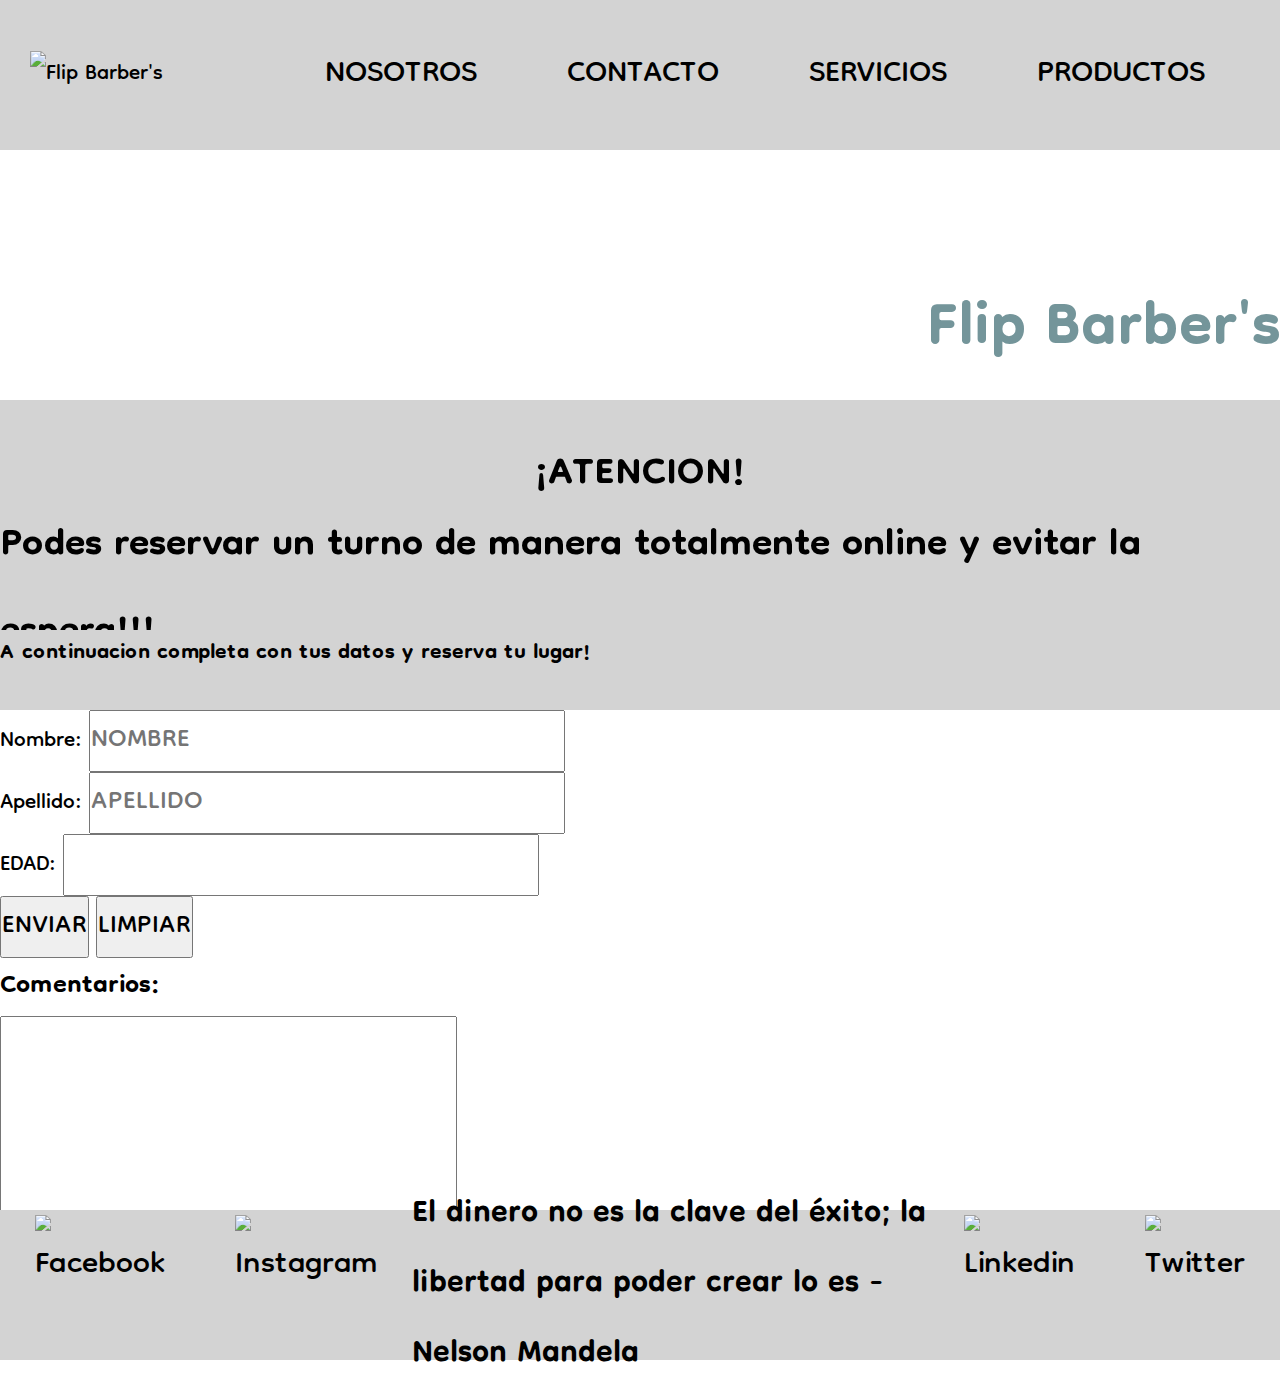
==== views/contacto.html @ e079c50e "armado de proyecto final" ====
<!DOCTYPE html>
<html lang="es">

<head>
    <meta charset="UTF-8">
    <meta name="viewport" content="width=device-width, initial-scale=1.0">
    <title>Contacto</title>
    <link rel="stylesheet" href="../css/style.css">
</head>

<body class="contenedorPadre-contacto">
    <header class=" header">
        <img src="https://icongr.am/simple/freelancer.svg?size=90&color=800080&colored=false" alt="Flip Barber's">
        <nav>
            <ul>
                <li><a href="nosotros.html"></a>NOSOTROS</li>
                <li><a href="contacto.html"></a>CONTACTO</li>
                <li><a href="servicios.html"></a>SERVICIOS</li>
                <li><a href="productos.html"></a>PRODUCTOS</li>
            </ul>
        </nav>
    </header>
    <main class="flipContacto">
        <h1>Flip Barber's</h1>
    </main>
    <div class="contacto-1">
        <h2>¡ATENCION!</h2>
    </div>
    <div class="contacto-2">
        <h2>Podes reservar un turno de manera totalmente online y evitar la espera!!!</h2>
    </div>
    <div class="contacto-3">
        <h3>A continuacion completa con tus datos y reserva tu lugar!</h3>
    </div>
    <form action="#" class="formContacto">
        <label for="nombre">Nombre:
            <input type="text" name="nombre" placeholder="NOMBRE">
        </label>
        <label for="apellido">Apellido:
            <input type="text" name="apellido" placeholder="APELLIDO">
        </label>
        <label for="edad">EDAD:
            <input type="number" name="edad">
        </label>
        <div>
            <input type="submit" name="ENVIAR" value="ENVIAR">
            <input type="submit" name="LIMPIAR" value="LIMPIAR">
        </div>
        <div>
            <h3>Comentarios:</h3>
            <textarea name="comentario" id="comentario" cols="20" rows="4"></textarea>
        </div>
    </form>
    <footer class="footer">
        <ul>
            <li><a href="#"><img src="https://icongr.am/entypo/facebook.svg?size=45&color=0080c0" alt="Facebook"></a></li>
            <li><a href="#"></a><img src="https://icongr.am/entypo/instagram.svg?size=45&color=0080c0" alt="Instagram"></a></li>
            <p><strong>El dinero no es la clave del éxito; la libertad para poder crear lo es - Nelson Mandela</strong></p>
            <li><a href="#"><img src="https://icongr.am/entypo/linkedin.svg?size=45&color=0080c0" alt="Linkedin"></a></li>
            <li><a href="#"><img src="https://icongr.am/entypo/twitter.svg?size=45&color=0080c0" alt="Twitter"></a></li>
        </ul>
    </footer>
</body>

</html>
---- css/style.css ----
@import url('https://fonts.googleapis.com/css2?family=Dongle:wght@300&display=swap');

* {
    padding: 0px;
    margin: 0px;
    font-family: 'Dongle', sans-serif;
    font-size: larger;
}

.header a:hover {
    text-decoration: none;
    color: white;
}


li {
    list-style: none;
    margin: 35px;
}

ul {
    display: flex;
}

h2 {
    color: whitesmoke;
    font-size: 60px;
}

.header nav ul li:hover {
    background-color: #6A5495;
}

.header nav ul li {
    padding: 10px;
    border-radius: 5px;
    text-decoration: none;
}


a {
    text-decoration: none;
    color: black;
    font-size: 40px;

}

.corte-2 h2 {
    color: black;
}

.corte-3 h2 {
    color: #6A5495;
}

.corte-4 h2 {
    color: #74959A;
}

.contacto-1 h2 {
    color: black;
}

.contacto-2 h2 {
    color: black;
}

.nosotros-1 {
    color: black;

}

.contenedor .contenedorPadre-nosotros {
    overflow: hidden;
}

.nosotros-2,
.nosotros-3,
.nosotros-4,
.nosotros-5,
.nosotros-6 {
    color: #6A5495;
    font-size: 50px;
}

.header,
.flip,
.corte-1,
.corte-2,
.corte-3,
.corte-4,
.footer {
    background-color: lightgray;
}

p {
    display: flex;
    flex-direction: column;
    justify-content: center;
    align-items: center;
    font-size: 40px;
}

.contenedor {
    display: grid;
    background-color: black;
    grid-gap: 2px;
    grid-template-columns: 1fr 1fr;
    grid-template-rows: 150px 250px 500px 500px 150px;
    grid-auto-columns: 1fr;
    grid-template-areas: "header header"
        "flip flip"
        "corte-1 corte-2"
        "corte-3 corte-4"
        "footer footer";
    width: 100%;
    height: 100%;
}

.header {
    grid-area: header;
    display: flex;
    flex-direction: row;
    justify-content: space-between;
    align-items: center;
    padding: 0px 30px;
    background-color: lightgray;


}


.flip {
    grid-area: flip;
    display: flex;
    justify-content: flex-end;
    align-items: flex-end;
    font-size: 80px;
    color: #74959A;
    background-image: url("https://media.istockphoto.com/photos/professional-scissors-on-black-background-picture-id1124646592?k=20&m=1124646592&s=612x612&w=0&h=LIsJUPte2MTONRb3GZxt3koRD7pWRyC-USz-pxVt_aA=");
    background-position: center;
    background-repeat: no-repeat;
    background-size: cover;
    flex-direction: column;
    text-shadow: 1px 2px 1px white;



}

.corte-1 {
    grid-area: corte-1;
    display: flex;
    background-image: url("https://i.ytimg.com/vi/aa1YDr8-8aU/maxresdefault.jpg");
    background-position: center;
    background-repeat: no-repeat;
    background-size: cover;
    flex-direction: column;
    justify-content: center;
    align-items: center;

}

.corte-2 {
    grid-area: corte-2;
    display: flex;
    background-image: url("http://compras.cuponidad.pe/images/Deals/salonecaballero2.jpg");
    background-position: center;
    background-repeat: no-repeat;
    background-size: cover;
    flex-direction: column;
    justify-content: center;
    align-items: center;
}

.corte-3 {
    grid-area: corte-3;
    display: flex;
    background-image: url("https://i.ytimg.com/vi/eCmevF_32xA/maxresdefault.jpg");
    background-position: center;
    background-repeat: no-repeat;
    background-size: cover;
    flex-direction: column;
    justify-content: center;
    align-items: center;
}

.corte-4 {
    grid-area: corte-4;
    display: flex;
    background-image: url("http://compras.cuponidad.pe/images/Deals/salone3.jpg");
    background-position: center;
    background-repeat: no-repeat;
    background-size: cover;
    flex-direction: column;
    justify-content: center;
    align-items: center;
}

.footer {
    grid-area: footer;
    display: flex;
    flex-direction: column;
    justify-content: center;
    align-items: center;
    background-color: lightgray;
}

.contenedorPadre-nosotros {
    display: grid;
    background-color: black;
    grid-template-columns: 33% 33.5% 33.5%;
    grid-template-rows: 150px 250px 150px 200px 200px 200px 200px 150px;
    grid-auto-columns: 1fr;
    grid-template-areas:
        "header header header"
        "flipNosotros flipNosotros flipNosotros"
        "nosotros-1 nosotros-1 nosotros-1"
        "nosotros-2 nosotros-3 nosotros-4"
        "nosotros-2 nosotros-5 nosotros-6"
        "dreamteam-1 work-1 sucursal-1"
        "dreamteam-1 work-1 sucursal-1"
        "footer footer footer"
    ;
    width: 100%;
    height: 100%;
}

.flipNosotros {
    grid-area: flipNosotros;
    display: flex;
    justify-content: flex-end;
    align-items: flex-end;
    font-size: 80px;
    color: #74959A;
    background-image: url("https://media.istockphoto.com/photos/professional-scissors-on-black-background-picture-id1124646592?k=20&m=1124646592&s=612x612&w=0&h=LIsJUPte2MTONRb3GZxt3koRD7pWRyC-USz-pxVt_aA=");
    background-position: center;
    background-repeat: no-repeat;
    background-size: cover;
    flex-direction: column;
    text-shadow: 1px 2px 1px white;

}

.nosotros-1 {
    grid-area: nosotros-1;
    display: flex;
    flex-direction: column;
    justify-content: center;
    align-items: center;
    grid-template-rows: 50px 50px;

}

.nosotros-2 {
    grid-area: nosotros-2;
    display: flex;
    flex-direction: column;
    justify-content: center;
    align-items: center;
    grid-template-rows: 50px 50px;
}

.nosotros-3 {
    grid-area: nosotros-3;
    display: flex;
    flex-direction: column;
    justify-content: center;
    align-items: center;
    grid-template-rows: 50px 50px;
}

.nosotros-4 {
    grid-area: nosotros-4;
    display: flex;
    flex-direction: column;
    justify-content: center;
    align-items: center;

}

.nosotros-5 {
    grid-area: nosotros-5;
    display: flex;
    flex-direction: column;
    justify-content: center;
    align-items: center;

}

.nosotros-6 {
    grid-area: nosotros-6;
    display: flex;
    flex-direction: column;
    justify-content: center;
    align-items: center;

}

.dreamteam-1 {
    grid-area: dreamteam-1;
    display: flex;
    background-image: url('https://images.fresha.com/locations/location-profile-images/314090/236848/fa0fc5b8-391c-425f-8cf2-dd0b4127486c.jpeg?class=fallback');
    background-position: flex-start;
    background-repeat: no-repeat;
    background-size: cover;
    flex-direction: column;
    justify-content: center;
    align-items: center;


}

.work-1 {
    grid-area: work-1;
    display: flex;
    background-image: url("https://thumbs.dreamstime.com/b/peluqueros-que-preparan-y-dise%C3%B1an-cortes-de-pelo-clientes-en-barber%C3%ADa-127667703.jpg");
    background-position: flex-end;
    background-repeat: no-repeat;
    background-size: cover;
    flex-direction: column;
    justify-content: center;
    align-items: center;

}

.sucursal-1 {
    grid-area: sucursal-1;
    display: flex;
    background-image: url("https://urbanbarbershop.es/wp-content/uploads/interior-barberia-granada-centro-urbanbarbershop.jpg");
    background-position: center;
    background-repeat: no-repeat;
    background-size: cover;
    flex-direction: column;
    justify-content: flex-end;
    align-items: center;

}


/* CONTACTO . HTML */

.contenedorPadre-contacto {
    display: grid;
    background-color: white;
    grid-template-columns: 1fr 1fr;
    grid-template-rows: 150px 250px 150px 80px 80px 500px 150px;
    grid-auto-columns: 1fr;
    grid-template-areas:
        "header header"
        "flipContacto flipContacto"
        "contacto-1 contacto-1"
        "contacto-2 contacto-2"
        "contacto-3 contacto-3"
        "formContacto formContacto"
        "footer footer";

    width: 100%;
    height: 100%;
}

.flipContacto {
    grid-area: flipContacto;
    display: flex;
    justify-content: flex-end;
    align-items: flex-end;
    font-size: 80px;
    color: #74959A;
    background-image: url("https://media.istockphoto.com/photos/professional-scissors-on-black-background-picture-id1124646592?k=20&m=1124646592&s=612x612&w=0&h=LIsJUPte2MTONRb3GZxt3koRD7pWRyC-USz-pxVt_aA=");
    background-position: center;
    background-repeat: no-repeat;
    background-size: cover;
    flex-direction: column;
    text-shadow: 1px 2px 1px white;

}

.contacto-1 {
    grid-area: contacto-1;
    display: flex;
    flex-direction: column;
    justify-content: center;
    align-items: center;
    background-color: lightgray;

}

.contacto-2 {
    grid-area: contacto-2;
    display: flex;
    flex-direction: column;
    justify-content: center;
    align-items: center;
    background-color: lightgray;
}

.contacto-3 {
    grid-area: contacto-3;
    display: flex;
    flex-direction: column;
    justify-content: flex-start;
    align-items: flex-start;
    background-color: lightgray;
}

.formContacto {
    grid-area: formContacto;
    display: flex;
    flex-direction: column;
    justify-content: flex-start;
    align-items: flex-start;
    background-color: white;

}

.contenedorPadre-productos {
    grid-area: grid;
    grid-template-columns: 1fr 1fr;
    grid-template-rows: 150px 250px 250px 500px 500px 150px;
    grid-auto-columns: 1fr;
    grid-area:
        "header header"
        "flipProductos flipProductos"
        "nuestrosProductos1 nuestrosProductos1"
        "nuestrosProductos2 nuestrosPorductos2"
        "nuestrosProductos2 nuestrosPorductos2"
        "footer footer";

    width: 100%;
    height: 100%;
}


.flipProductos {
    grid-area: flipProductos;
    display: flex;
    justify-content: flex-end;
    align-items: flex-end;
    font-size: 80px;
    color: #74959A;
    background-image: url("https://media.istockphoto.com/photos/professional-scissors-on-black-background-picture-id1124646592?k=20&m=1124646592&s=612x612&w=0&h=LIsJUPte2MTONRb3GZxt3koRD7pWRyC-USz-pxVt_aA=");
    background-position: center;
    background-repeat: no-repeat;
    background-size: cover;
    flex-direction: column;
    text-shadow: 1px 2px 1px white;

}



.nuestrosProductos1 {
    grid-area: nuestrosProductos1;
    display: flex;
    flex-direction: column;
    justify-content: center;
    align-items: center;
}

.nuestrosProductos2 {
    grid-area: nuestrosProductos2;
    display: flex;
    flex-direction: column;
    justify-content: center;
    align-items: stretch;
}



.contenedorPadre-servicios {
    display: grid;
    grid-auto-columns: 1fr 1fr 1fr;
    grid-template-rows: 150px 250px 100px 300px 300px 150px;
    grid-template-areas:
        "header header header"
        "flip flip flip"
        "nuestrosServicios nuestrosServicios nuestrosServicios"
        "nuestrosServicios1 nuestrosServivios2 nuestrosServicios3"
        "nuestrosServicios4 nuestrosServicios5 nuestrosServicios6"
        "footer footer footer";

    width: 100%;
    height: 100%;

}

.nuestrosServicios {

    grid-area: nuestrosServicios;
    display: flex;
    flex-direction: column;
    justify-content: center;
    align-items: center;
}

.nuestrosServicios1 {

    grid-area: nuestrosServicios1;
    display: flex;
    flex-direction: column;
    justify-content: flex-start;
    align-items: baseline;
}

.nuestrosServicios2 {

    display: flex;
    flex-direction: column;
    justify-content: center;
    align-items: baseline;

}

.nuestrosServicios3 {

    grid-area: nuestrosServicios3;
    display: flex;
    flex-direction: column;
    justify-content: flex-end;
    align-items: baseline;

}

.nuestrosServicios4 {

    grid-area: nuestrosServicios4;
    display: flex;
    flex-direction: column;
    justify-content: flex-start;
    align-items: baseline;
}

.nuestrosServicios5 {

    grid-area: nuestrosServicios5;
    display: flex;
    flex-direction: column;
    justify-content: center;
    align-items: baseline;

}


.nuestrosServicios6 {
    grid-area: nuestrosServicios6;
    display: flex;
    flex-direction: column;
    justify-content: flex-end;
    align-items: baseline;
}
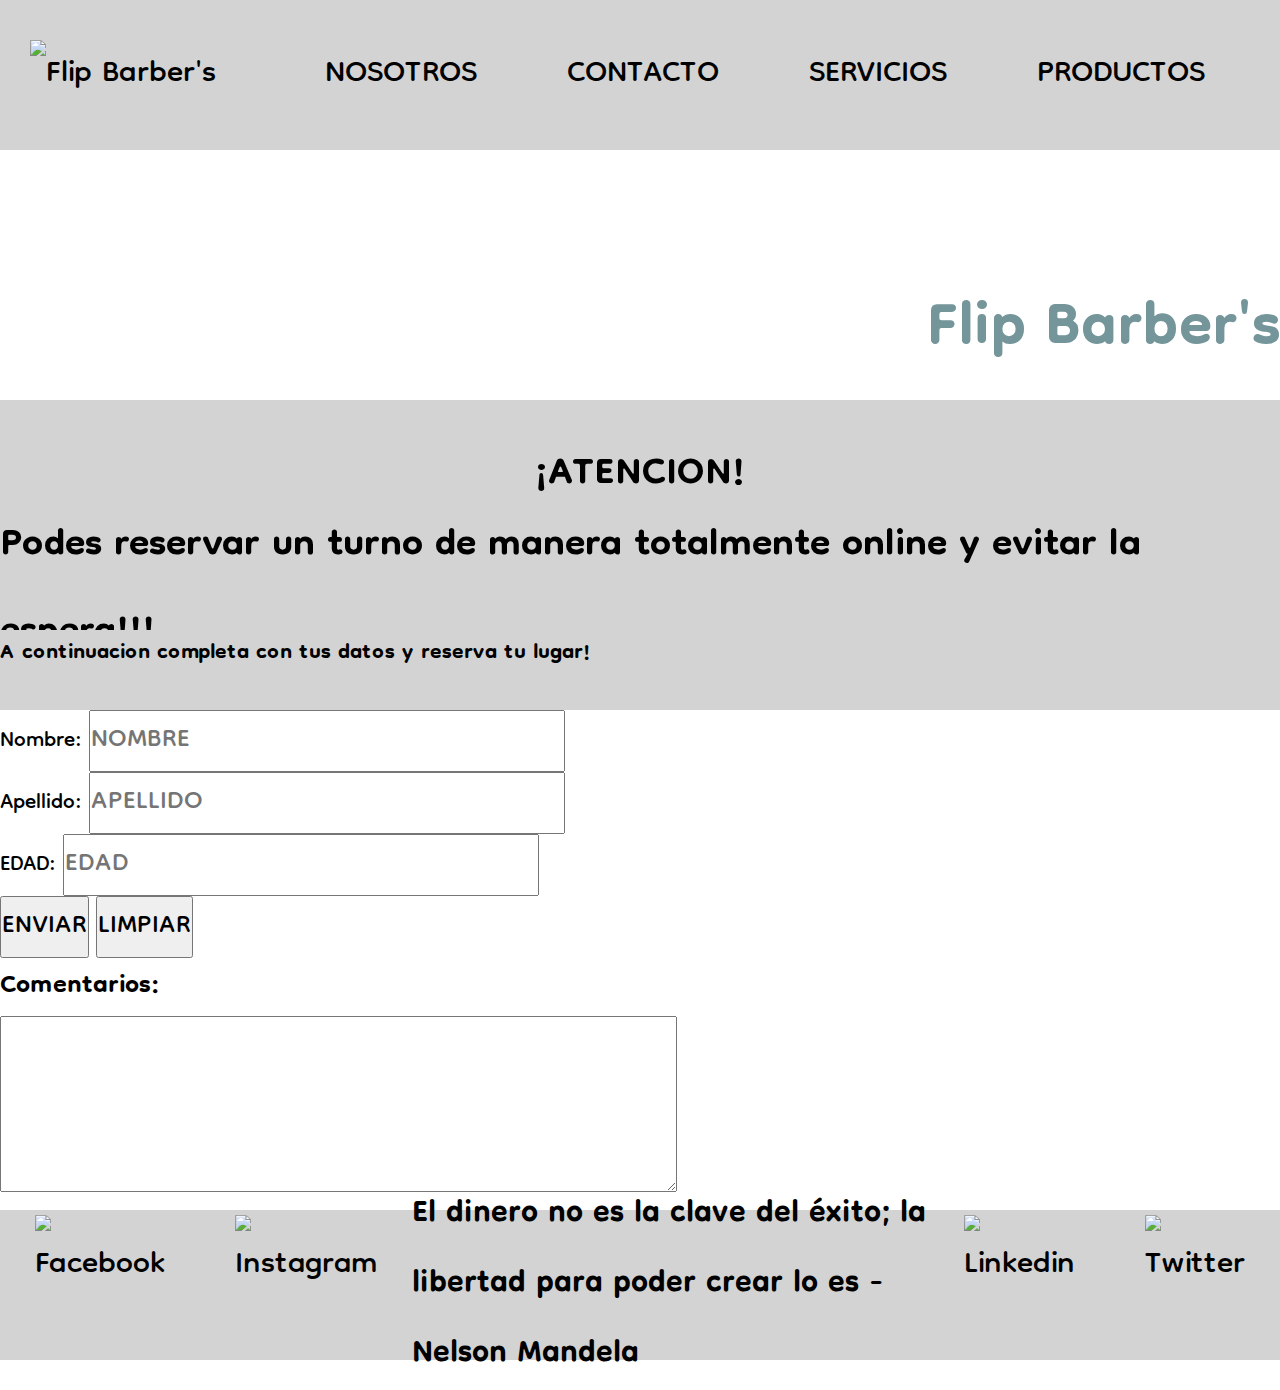
==== commit 00b951f4: "nuevos enlaces para home" ====
--- a/views/contacto.html
+++ b/views/contacto.html
@@ -10,7 +10,7 @@
 
 <body class="contenedorPadre-contacto">
     <header class=" header">
-        <img src="https://icongr.am/simple/freelancer.svg?size=90&color=800080&colored=false" alt="Flip Barber's">
+        <a href="../index.html"><img src="https://icongr.am/simple/freelancer.svg?size=90&color=800080&colored=false" alt="Flip Barber's"></a>
         <nav>
             <ul>
                 <li><a href="nosotros.html"></a>NOSOTROS</li>
@@ -40,7 +40,7 @@
             <input type="text" name="apellido" placeholder="APELLIDO">
         </label>
         <label for="edad">EDAD:
-            <input type="number" name="edad">
+            <input type="number" name="edad" placeholder="EDAD">
         </label>
         <div>
             <input type="submit" name="ENVIAR" value="ENVIAR">
@@ -48,7 +48,7 @@
         </div>
         <div>
             <h3>Comentarios:</h3>
-            <textarea name="comentario" id="comentario" cols="20" rows="4"></textarea>
+            <textarea name="comentario" id="comentario" cols="30" rows="3"></textarea>
         </div>
     </form>
     <footer class="footer">
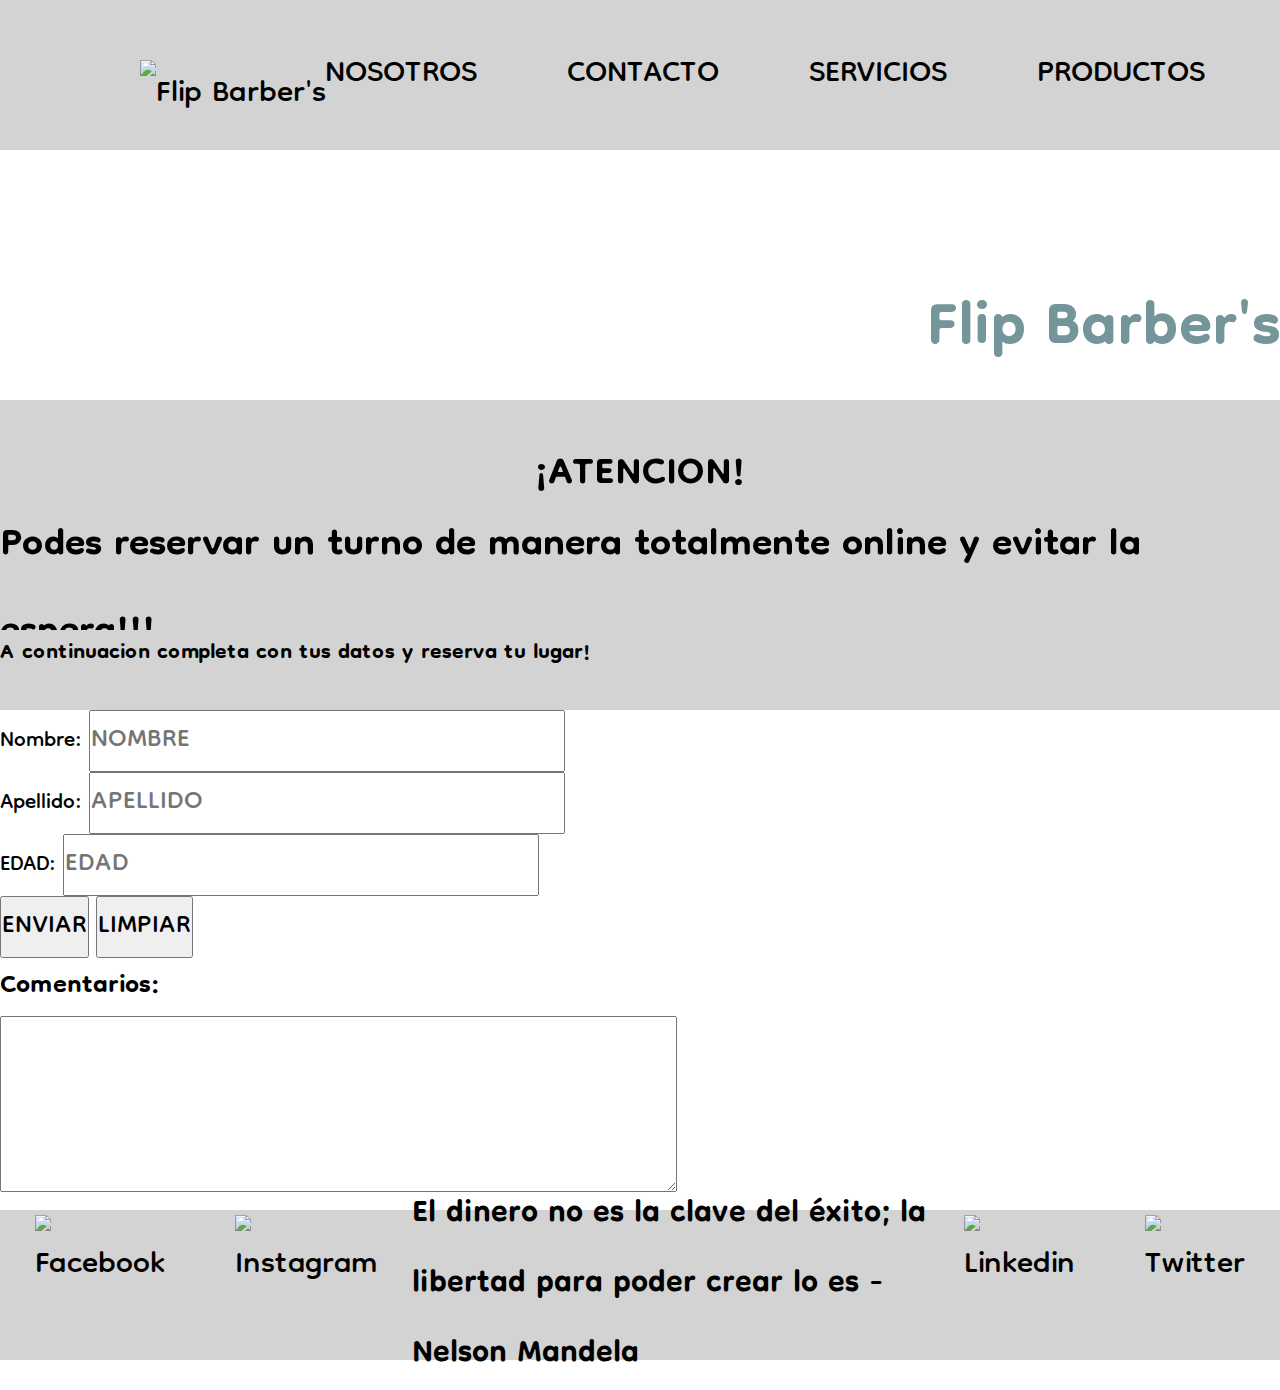
==== commit dd60a93a: "gradiantes a prueba" ====
--- a/views/contacto.html
+++ b/views/contacto.html
@@ -10,7 +10,7 @@
 
 <body class="contenedorPadre-contacto">
     <header class=" header">
-        <a href="../index.html"><img src="https://icongr.am/simple/freelancer.svg?size=90&color=800080&colored=false" alt="Flip Barber's"></a>
+        <a href="../index.html"><img src="https://icongr.am/simple/freelancer.svg?size=90&color=800080&colored=false" alt="Flip Barber's" class="logoFlip"></a>
         <nav>
             <ul>
                 <li><a href="nosotros.html"></a>NOSOTROS</li>
--- a/css/style.css
+++ b/css/style.css
@@ -100,6 +100,19 @@
     align-items: center;
     font-size: 40px;
 }
+
+.nuestrosProductos2 {
+    background-image: linear-gradient(to right, darkred, whitesmoke, darkred)
+}
+
+.nosotros-1 {
+    background-image: linear-gradient(to left, palevioletred, darkgray, palevioletred, darkgray);
+}
+
+.logoFlip {
+    transform: translate(110px, 20px);
+}
+
 
 .contenedor {
     display: grid;
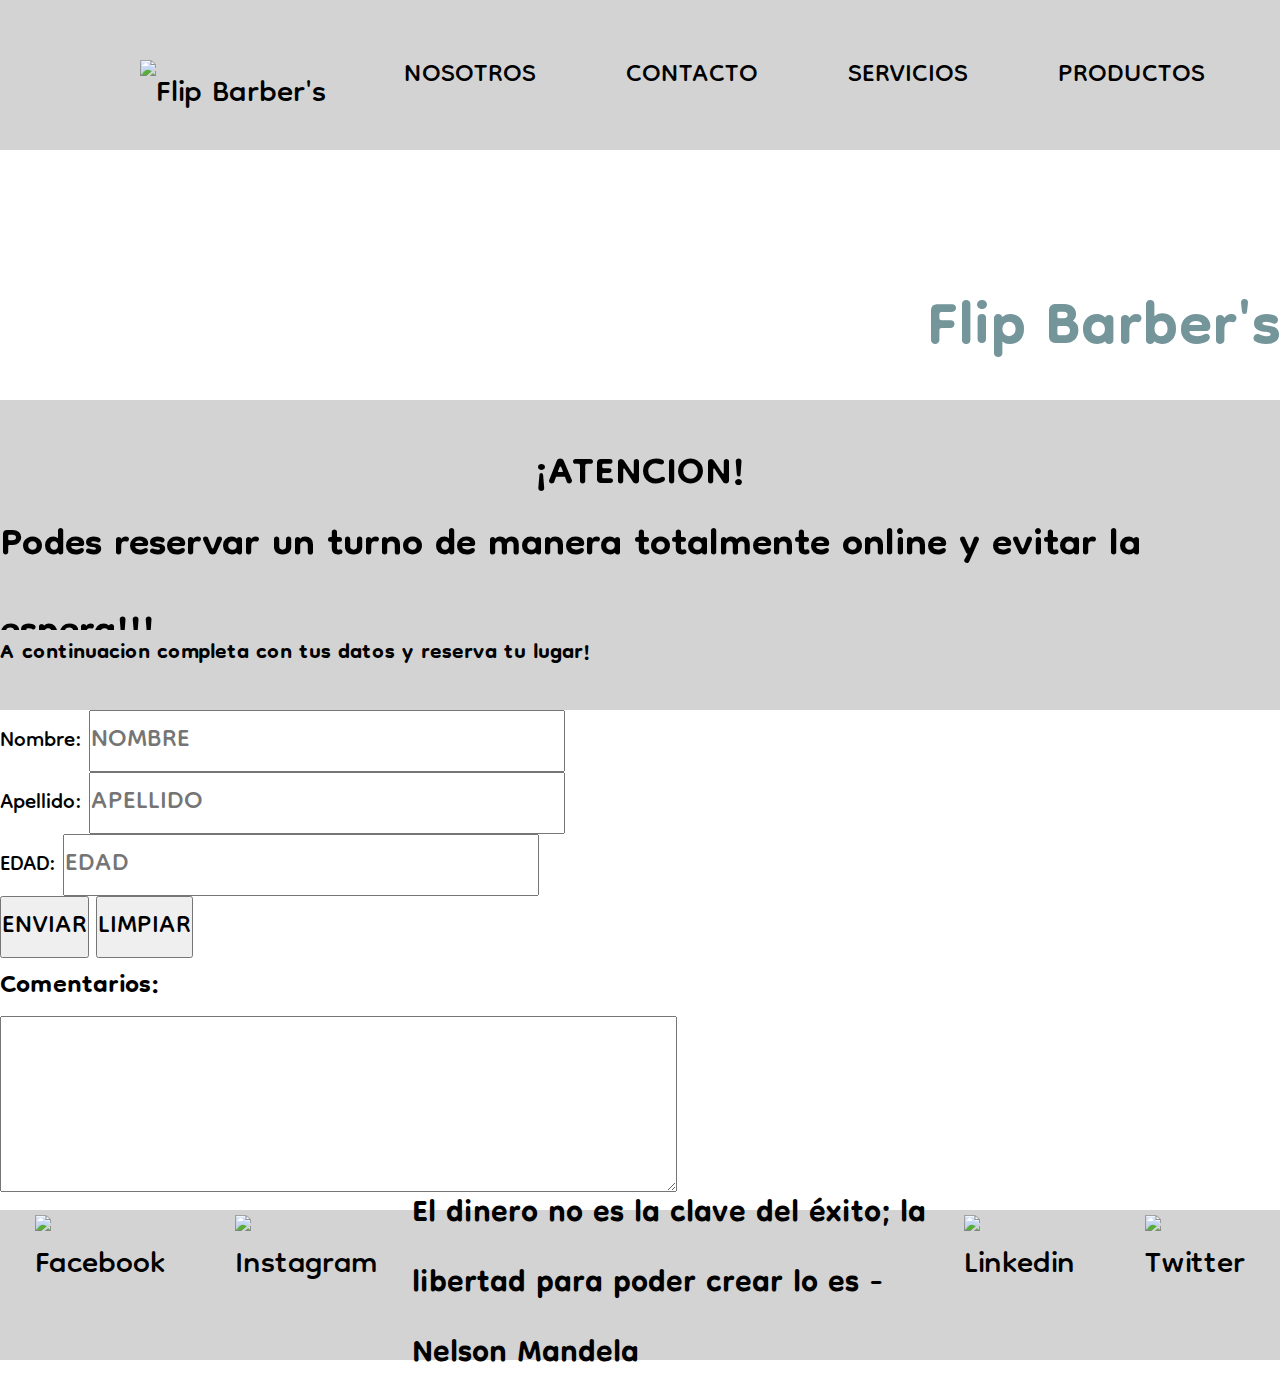
==== commit ab1b31de: "gradiantes a prueba y arreglo de links" ====
--- a/views/contacto.html
+++ b/views/contacto.html
@@ -13,10 +13,10 @@
         <a href="../index.html"><img src="https://icongr.am/simple/freelancer.svg?size=90&color=800080&colored=false" alt="Flip Barber's" class="logoFlip"></a>
         <nav>
             <ul>
-                <li><a href="nosotros.html"></a>NOSOTROS</li>
-                <li><a href="contacto.html"></a>CONTACTO</li>
-                <li><a href="servicios.html"></a>SERVICIOS</li>
-                <li><a href="productos.html"></a>PRODUCTOS</li>
+                <li><a href="nosotros.html">NOSOTROS</a></li>
+                <li><a href="contacto.html">CONTACTO</a></li>
+                <li><a href="servicios.html">SERVICIOS</a></li>
+                <li><a href="productos.html">PRODUCTOS</a></li>
             </ul>
         </nav>
     </header>
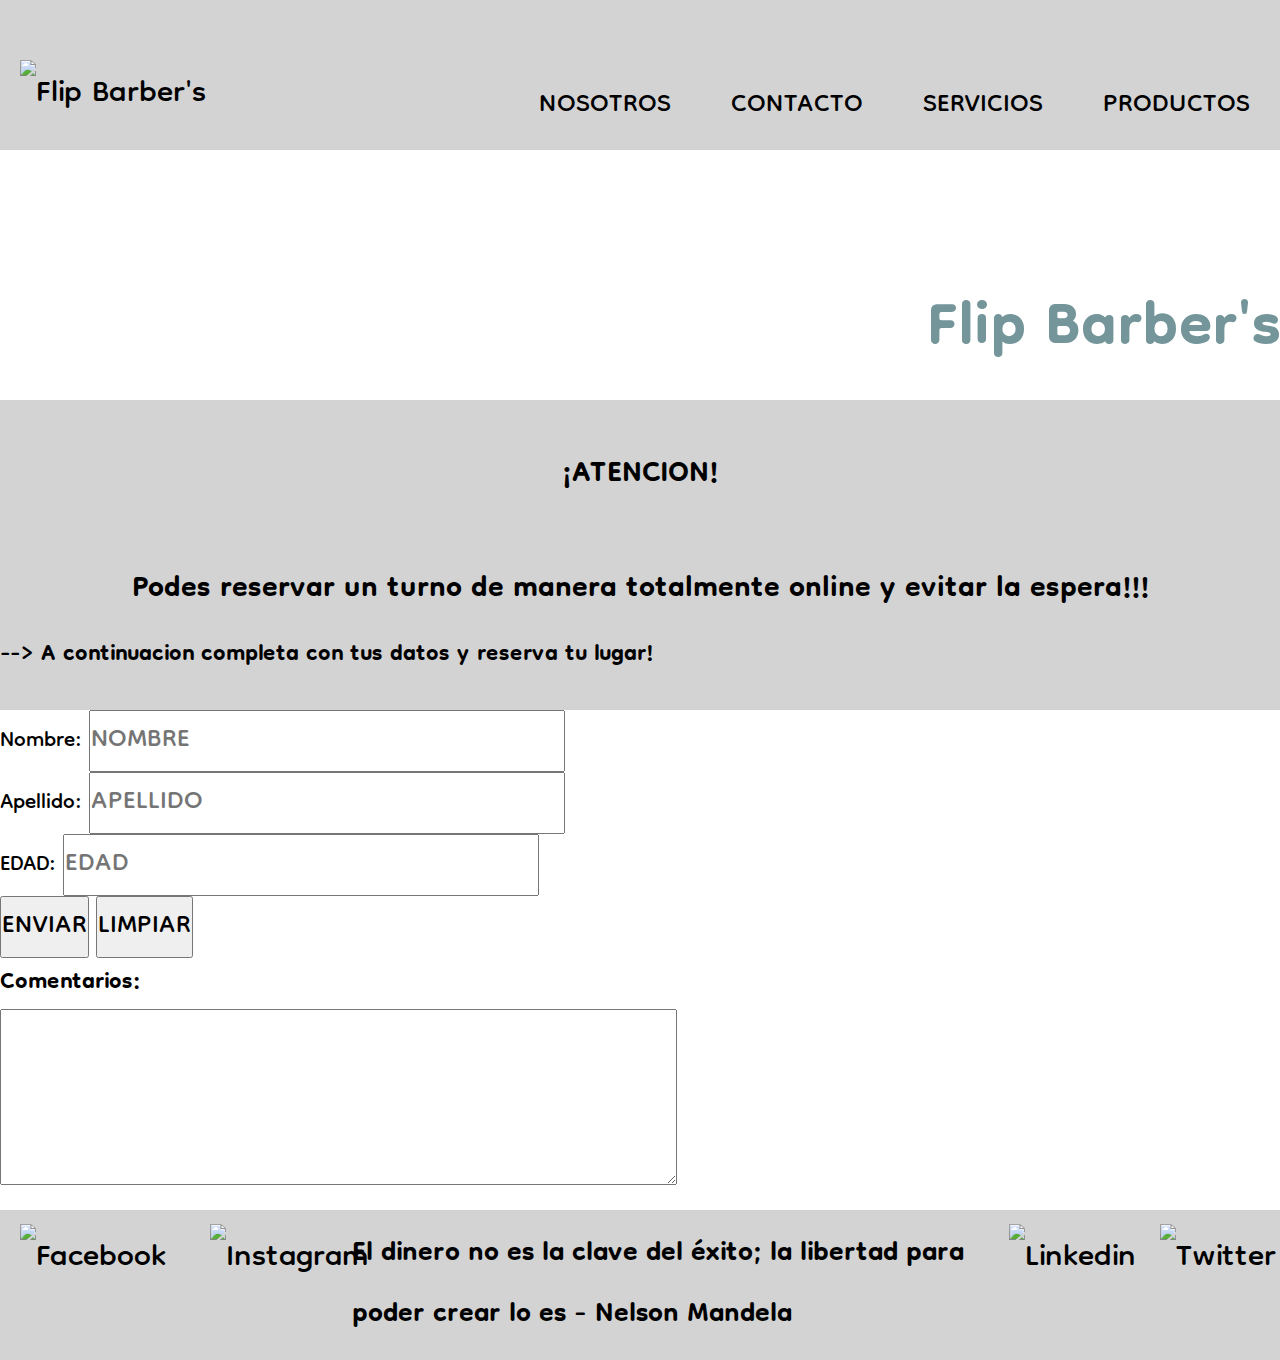
==== commit 8b632db6: "generamos proyecto responsive" ====
--- a/views/contacto.html
+++ b/views/contacto.html
@@ -9,7 +9,7 @@
 </head>
 
 <body class="contenedorPadre-contacto">
-    <header class=" header">
+    <header class=" headerContacto">
         <a href="../index.html"><img src="https://icongr.am/simple/freelancer.svg?size=90&color=800080&colored=false" alt="Flip Barber's" class="logoFlip"></a>
         <nav>
             <ul>
@@ -30,7 +30,7 @@
         <h2>Podes reservar un turno de manera totalmente online y evitar la espera!!!</h2>
     </div>
     <div class="contacto-3">
-        <h3>A continuacion completa con tus datos y reserva tu lugar!</h3>
+        <h3> --> A continuacion completa con tus datos y reserva tu lugar!</h3>
     </div>
     <form action="#" class="formContacto">
         <label for="nombre">Nombre:
--- a/css/style.css
+++ b/css/style.css
@@ -7,15 +7,55 @@
     font-size: larger;
 }
 
+.headerNosotros a:hover {
+    text-decoration: none;
+    color: white;
+}
+
+.headerServicios a:hover {
+    text-decoration: none;
+    color: white;
+}
+
+.headerContacto a:hover {
+    text-decoration: none;
+    color: white;
+}
+
+.headerProductos a:hover {
+    text-decoration: none;
+    color: white;
+}
+
 .header a:hover {
     text-decoration: none;
     color: white;
 }
 
+.headerNosotros nav ul li:hover {
+    background-color: #6A5495;
+}
+
+.headerServicios nav ul li:hover {
+    background-color: #6A5495;
+}
+
+.headerContacto nav ul li:hover {
+    background-color: #6A5495;
+}
+
+.headerProductos nav ul li:hover {
+    background-color: #6A5495;
+}
+
+.header nav ul li:hover {
+    background-color: #6A5495;
+}
+
 
 li {
     list-style: none;
-    margin: 35px;
+    margin: 45px;
 }
 
 ul {
@@ -27,8 +67,29 @@
     font-size: 60px;
 }
 
-.header nav ul li:hover {
-    background-color: #6A5495;
+
+.headerNosotros nav ul li {
+    padding: 10px;
+    border-radius: 5px;
+    text-decoration: none;
+}
+
+.headerServicios nav ul li {
+    padding: 10px;
+    border-radius: 5px;
+    text-decoration: none;
+}
+
+.headerContacto nav ul li {
+    padding: 10px;
+    border-radius: 5px;
+    text-decoration: none;
+}
+
+.headerProductos nav ul li {
+    padding: 10px;
+    border-radius: 5px;
+    text-decoration: none;
 }
 
 .header nav ul li {
@@ -41,7 +102,9 @@
 a {
     text-decoration: none;
     color: black;
-    font-size: 40px;
+    font-size: 30px;
+    margin: 10px;
+    padding: 10px;
 
 }
 
@@ -68,10 +131,6 @@
 .nosotros-1 {
     color: black;
 
-}
-
-.contenedor .contenedorPadre-nosotros {
-    overflow: hidden;
 }
 
 .nosotros-2,
@@ -109,10 +168,7 @@
     background-image: linear-gradient(to left, palevioletred, darkgray, palevioletred, darkgray);
 }
 
-.logoFlip {
-    transform: translate(110px, 20px);
-}
-
+/* INDEX HTML */
 
 .contenedor {
     display: grid;
@@ -121,7 +177,8 @@
     grid-template-columns: 1fr 1fr;
     grid-template-rows: 150px 250px 500px 500px 150px;
     grid-auto-columns: 1fr;
-    grid-template-areas: "header header"
+    grid-template-areas:
+        "header header"
         "flip flip"
         "corte-1 corte-2"
         "corte-3 corte-4"
@@ -133,10 +190,9 @@
 .header {
     grid-area: header;
     display: flex;
-    flex-direction: row;
+    flex-direction: column;
     justify-content: space-between;
     align-items: center;
-    padding: 0px 30px;
     background-color: lightgray;
 
 
@@ -219,6 +275,8 @@
     background-color: lightgray;
 }
 
+/* NOSOTROS HTML */
+
 .contenedorPadre-nosotros {
     display: grid;
     background-color: black;
@@ -226,17 +284,28 @@
     grid-template-rows: 150px 250px 150px 200px 200px 200px 200px 150px;
     grid-auto-columns: 1fr;
     grid-template-areas:
-        "header header header"
+        "headerNosotros headerNosotros headerNosotros"
         "flipNosotros flipNosotros flipNosotros"
         "nosotros-1 nosotros-1 nosotros-1"
         "nosotros-2 nosotros-3 nosotros-4"
         "nosotros-2 nosotros-5 nosotros-6"
         "dreamteam-1 work-1 sucursal-1"
         "dreamteam-1 work-1 sucursal-1"
-        "footer footer footer"
+        "footerNosotros footerNosotros footerNosotros"
     ;
     width: 100%;
     height: 100%;
+}
+
+.headerNosotros {
+    grid-area: headerNosotros;
+    display: flex;
+    flex-direction: row;
+    justify-content: space-between;
+    align-items: flex-end;
+    background-color: lightgray;
+
+
 }
 
 .flipNosotros {
@@ -350,8 +419,18 @@
 
 }
 
-
-/* CONTACTO . HTML */
+.footerNosotros {
+    grid-area: footerNosotros;
+    display: flex;
+    flex-direction: column;
+    justify-content: center;
+    align-items: center;
+    background-color: lightgray;
+
+}
+
+
+/* CONTACTO  HTML */
 
 .contenedorPadre-contacto {
     display: grid;
@@ -360,7 +439,7 @@
     grid-template-rows: 150px 250px 150px 80px 80px 500px 150px;
     grid-auto-columns: 1fr;
     grid-template-areas:
-        "header header"
+        "headerContacto headerContacto"
         "flipContacto flipContacto"
         "contacto-1 contacto-1"
         "contacto-2 contacto-2"
@@ -370,6 +449,15 @@
 
     width: 100%;
     height: 100%;
+}
+
+.headerContacto {
+    grid-area: headerContacto;
+    display: flex;
+    flex-direction: row;
+    justify-content: space-between;
+    align-items: flex-end;
+    background-color: lightgray;
 }
 
 .flipContacto {
@@ -426,23 +514,33 @@
 
 }
 
+/* PRODUCTOS HTML */
+
 .contenedorPadre-productos {
     grid-area: grid;
     grid-template-columns: 1fr 1fr;
     grid-template-rows: 150px 250px 250px 500px 500px 150px;
     grid-auto-columns: 1fr;
     grid-area:
-        "header header"
+        "headerProductos headerProductos"
         "flipProductos flipProductos"
         "nuestrosProductos1 nuestrosProductos1"
         "nuestrosProductos2 nuestrosPorductos2"
         "nuestrosProductos2 nuestrosPorductos2"
-        "footer footer";
+        "footerProductos footerProductos";
 
     width: 100%;
     height: 100%;
 }
 
+.headerProductos {
+    grid-area: headerProductos;
+    display: flex;
+    flex-direction: row;
+    justify-content: space-between;
+    align-items: flex-end;
+    background-color: lightgray;
+}
 
 .flipProductos {
     grid-area: flipProductos;
@@ -478,25 +576,45 @@
     align-items: stretch;
 }
 
-
+.footerProductos {
+    grid-area: footer;
+    display: flex;
+    flex-direction: column;
+    justify-content: center;
+    align-items: center;
+
+}
+
+/* SERVICIOS HTML */
 
 .contenedorPadre-servicios {
     display: grid;
     grid-auto-columns: 1fr 1fr 1fr;
     grid-template-rows: 150px 250px 100px 300px 300px 150px;
     grid-template-areas:
-        "header header header"
+        "headerServicios headerServicios headerServicios"
         "flip flip flip"
         "nuestrosServicios nuestrosServicios nuestrosServicios"
         "nuestrosServicios1 nuestrosServivios2 nuestrosServicios3"
         "nuestrosServicios4 nuestrosServicios5 nuestrosServicios6"
-        "footer footer footer";
+        "footerServicios footerServicios footerServicios";
 
     width: 100%;
     height: 100%;
 
 }
 
+.headerServicios {
+    grid-area: headerServicios;
+    display: flex;
+    flex-direction: row;
+    justify-content: space-between;
+    align-items: flex-end;
+    background-color: lightgray;
+}
+
+
+
 .nuestrosServicios {
 
     grid-area: nuestrosServicios;
@@ -504,6 +622,7 @@
     flex-direction: column;
     justify-content: center;
     align-items: center;
+
 }
 
 .nuestrosServicios1 {
@@ -511,16 +630,18 @@
     grid-area: nuestrosServicios1;
     display: flex;
     flex-direction: column;
-    justify-content: flex-start;
-    align-items: baseline;
+    justify-content: space-between;
+    align-items: center;
+
 }
 
 .nuestrosServicios2 {
 
     display: flex;
     flex-direction: column;
-    justify-content: center;
-    align-items: baseline;
+    justify-content: space-between;
+    align-items: center;
+
 
 }
 
@@ -529,8 +650,9 @@
     grid-area: nuestrosServicios3;
     display: flex;
     flex-direction: column;
-    justify-content: flex-end;
-    align-items: baseline;
+    justify-content: space-between;
+    align-items: center;
+
 
 }
 
@@ -539,8 +661,9 @@
     grid-area: nuestrosServicios4;
     display: flex;
     flex-direction: column;
-    justify-content: flex-start;
-    align-items: baseline;
+    justify-content: space-between;
+    align-items: center;
+
 }
 
 .nuestrosServicios5 {
@@ -548,8 +671,9 @@
     grid-area: nuestrosServicios5;
     display: flex;
     flex-direction: column;
-    justify-content: center;
-    align-items: baseline;
+    justify-content: space-between;
+    align-items: center;
+
 
 }
 
@@ -558,6 +682,1201 @@
     grid-area: nuestrosServicios6;
     display: flex;
     flex-direction: column;
-    justify-content: flex-end;
-    align-items: baseline;
+    justify-content: space-between;
+    align-items: center;
+
+}
+
+.footerServicios {
+    grid-area: footerServicios;
+    display: flex;
+    flex-direction: column;
+    justify-content: center;
+    align-items: center;
+    background-color: lightgray;
+
+}
+
+/* MEDIAS QUERIES MOBILE */
+
+@media only screen and (max-width: 768px) {
+
+    /* MQ. INDEX MOBILE */
+
+    .contenedor {
+        display: grid;
+        background-color: black;
+        grid-template-columns: 1fr 1fr;
+        grid-template-rows: 150px 150px 250px 250px 250px 250px 150px;
+        grid-template-areas:
+            "header header"
+            "flip flip"
+            "corte-1 corte-1"
+            "corte-2 corte-2"
+            "corte-3 corte-3"
+            "corte-4 corte-4"
+            "footer footer";
+        width: 100%;
+        height: 100%;
+    }
+
+    .header {
+        grid-area: header;
+        display: flex;
+        background-color: lightgray;
+        flex-direction: column;
+        justify-content: space-between;
+        align-items: center;
+
+
+    }
+
+
+    .flip {
+        grid-area: flip;
+        display: flex;
+        justify-content: center;
+        align-items: center;
+        font-size: 40px;
+        color: #74959A;
+        background-image: url("https://media.istockphoto.com/photos/professional-scissors-on-black-background-picture-id1124646592?k=20&m=1124646592&s=612x612&w=0&h=LIsJUPte2MTONRb3GZxt3koRD7pWRyC-USz-pxVt_aA=");
+        background-position: center;
+        background-repeat: no-repeat;
+        background-size: cover;
+        flex-direction: column;
+
+
+
+    }
+
+    .corte-1 {
+        grid-area: corte-1;
+        display: flex;
+        background-image: url("https://i.ytimg.com/vi/aa1YDr8-8aU/maxresdefault.jpg");
+        background-position: center;
+        background-repeat: no-repeat;
+        background-size: cover;
+        flex-direction: column;
+
+    }
+
+    .corte-2 {
+        grid-area: corte-2;
+        display: flex;
+        background-image: url("http://compras.cuponidad.pe/images/Deals/salonecaballero2.jpg");
+        background-position: center;
+        background-repeat: no-repeat;
+        background-size: cover;
+        flex-direction: column;
+    }
+
+
+    .corte-3 {
+        grid-area: corte-3;
+        display: flex;
+        background-image: url("https://i.ytimg.com/vi/eCmevF_32xA/maxresdefault.jpg");
+        background-position: center;
+        background-repeat: no-repeat;
+        background-size: cover;
+        flex-direction: column;
+
+    }
+
+    .corte-4 {
+        grid-area: corte-4;
+        display: flex;
+        background-image: url("http://compras.cuponidad.pe/images/Deals/salone3.jpg");
+        background-position: center;
+        background-repeat: no-repeat;
+        background-size: cover;
+        flex-direction: column;
+
+    }
+
+    .footer {
+        grid-area: footer;
+        display: flex;
+        flex-direction: column;
+        justify-content: center;
+        align-items: center;
+
+    }
+
+    body {
+        width: 100%;
+        height: 100%;
+    }
+
+    a {
+        font-size: 15px;
+        text-decoration: none;
+        color: black;
+        margin: 0px;
+        padding: 0px;
+    }
+
+    li {
+        margin: 0px;
+        padding: 0px;
+    }
+
+    p {
+        font-size: 20px;
+    }
+
+    /*MQ. NOSOTROS MOBILE*/
+
+    .contenedorPadre-nosotros {
+        display: grid;
+        background-color: black;
+        grid-template-columns: 1fr 1fr;
+        grid-template-rows: 150px 150px 150px 200px 200px 200px 200px 150px;
+        grid-auto-columns: 1fr;
+        grid-template-areas:
+            "headerNosotros headerNosotros"
+            "flipNosotros flipNosotros"
+            "nosotros-1 nosotros-1"
+            "nosotros-2 nosotros-3"
+            "nosotros-2 nosotros-4"
+            "nosotros-5 nosotros-6"
+            "dreamteam-1 sucursal-1"
+            "work-1 sucursal-1"
+            "footerNosotros footerNosotros"
+        ;
+        width: 100%;
+        height: 100%;
+    }
+
+    .headerNosotros {
+        grid-area: headerNosotros;
+        display: flex;
+        flex-direction: row;
+        justify-content: space-between;
+        align-items: flex-end;
+        background-color: lightgray;
+
+
+    }
+
+    .flipNosotros {
+        grid-area: flipNosotros;
+        display: flex;
+        justify-content: flex-end;
+        align-items: flex-end;
+        font-size: 80px;
+        color: #74959A;
+        background-image: url("https://media.istockphoto.com/photos/professional-scissors-on-black-background-picture-id1124646592?k=20&m=1124646592&s=612x612&w=0&h=LIsJUPte2MTONRb3GZxt3koRD7pWRyC-USz-pxVt_aA=");
+        background-position: center;
+        background-repeat: no-repeat;
+        background-size: cover;
+        flex-direction: column;
+        text-shadow: 1px 2px 1px white;
+
+    }
+
+    .nosotros-1 {
+        grid-area: nosotros-1;
+        display: flex;
+        flex-direction: column;
+        justify-content: center;
+        align-items: center;
+        grid-template-rows: 50px 50px;
+
+    }
+
+    .nosotros-2 {
+        grid-area: nosotros-2;
+        display: flex;
+        flex-direction: column;
+        justify-content: center;
+        align-items: center;
+        grid-template-rows: 50px 50px;
+    }
+
+    .nosotros-3 {
+        grid-area: nosotros-3;
+        display: flex;
+        flex-direction: column;
+        justify-content: center;
+        align-items: center;
+        grid-template-rows: 50px 50px;
+    }
+
+    .nosotros-4 {
+        grid-area: nosotros-4;
+        display: flex;
+        flex-direction: column;
+        justify-content: center;
+        align-items: center;
+
+    }
+
+    .nosotros-5 {
+        grid-area: nosotros-5;
+        display: flex;
+        flex-direction: column;
+        justify-content: space-between;
+        align-items: center;
+
+    }
+
+    .nosotros-6 {
+        grid-area: nosotros-6;
+        display: flex;
+        flex-direction: column;
+        justify-content: flex-end;
+        align-items: center;
+
+    }
+
+    .dreamteam-1 {
+        grid-area: dreamteam-1;
+        display: flex;
+        background-image: url('https://images.fresha.com/locations/location-profile-images/314090/236848/fa0fc5b8-391c-425f-8cf2-dd0b4127486c.jpeg?class=fallback');
+        background-position: flex-start;
+        background-repeat: no-repeat;
+        background-size: cover;
+        flex-direction: column;
+        justify-content: center;
+        align-items: center;
+
+
+    }
+
+    .work-1 {
+        grid-area: work-1;
+        display: flex;
+        background-image: url("https://thumbs.dreamstime.com/b/peluqueros-que-preparan-y-dise%C3%B1an-cortes-de-pelo-clientes-en-barber%C3%ADa-127667703.jpg");
+        background-position: flex-end;
+        background-repeat: no-repeat;
+        background-size: cover;
+        flex-direction: column;
+        justify-content: center;
+        align-items: center;
+
+    }
+
+    .sucursal-1 {
+        grid-area: sucursal-1;
+        display: flex;
+        background-image: url("https://urbanbarbershop.es/wp-content/uploads/interior-barberia-granada-centro-urbanbarbershop.jpg");
+        background-position: center;
+        background-repeat: no-repeat;
+        background-size: cover;
+        flex-direction: column;
+        justify-content: flex-end;
+        align-items: center;
+
+    }
+
+    .footerNosotros {
+        grid-area: footerNosotros;
+        display: flex;
+        flex-direction: column;
+        justify-content: center;
+        align-items: center;
+
+    }
+
+    body {
+        width: 100%;
+        height: 100%;
+    }
+
+    a {
+        font-size: 15px;
+        text-decoration: none;
+        color: black;
+        margin: 0px;
+        padding: 0px;
+    }
+
+    li {
+        margin: 0px;
+        padding: 0px;
+    }
+
+    p {
+        font-size: 20px;
+    }
+
+    h2 {
+        font-size: 25px;
+    }
+
+    /* MQ. CONTACTO MOBILE */
+
+    .contenedorPadre-contacto {
+        display: grid;
+        background-color: white;
+        grid-template-columns: 1fr 1fr;
+        grid-template-rows: 150px 250px 150px 80px 80px 500px 150px;
+        grid-auto-columns: 1fr;
+        grid-template-areas:
+            "headerContacto headerContacto"
+            "flipContacto flipContacto"
+            "contacto-1 contacto-1"
+            "contacto-2 contacto-2"
+            "contacto-3 contacto-3"
+            "formContacto formContacto"
+            "footer footer";
+
+        width: 100%;
+        height: 100%;
+    }
+
+    .headerContacto {
+        grid-area: headerContacto;
+        display: flex;
+        flex-direction: row;
+        justify-content: space-between;
+        align-items: flex-end;
+        background-color: lightgray;
+    }
+
+    .flipContacto {
+        grid-area: flipContacto;
+        display: flex;
+        justify-content: flex-end;
+        align-items: flex-end;
+        font-size: 80px;
+        color: #74959A;
+        background-image: url("https://media.istockphoto.com/photos/professional-scissors-on-black-background-picture-id1124646592?k=20&m=1124646592&s=612x612&w=0&h=LIsJUPte2MTONRb3GZxt3koRD7pWRyC-USz-pxVt_aA=");
+        background-position: center;
+        background-repeat: no-repeat;
+        background-size: cover;
+        flex-direction: column;
+        text-shadow: 1px 2px 1px white;
+
+    }
+
+    .contacto-1 {
+        grid-area: contacto-1;
+        display: flex;
+        flex-direction: column;
+        justify-content: center;
+        align-items: center;
+        background-color: lightgray;
+
+    }
+
+    .contacto-2 {
+        grid-area: contacto-2;
+        display: flex;
+        flex-direction: column;
+        justify-content: center;
+        align-items: center;
+        background-color: lightgray;
+    }
+
+    .contacto-3 {
+        grid-area: contacto-3;
+        display: flex;
+        flex-direction: column;
+        justify-content: flex-start;
+        align-items: flex-start;
+        background-color: lightgray;
+    }
+
+    .formContacto {
+        grid-area: formContacto;
+        display: flex;
+        flex-direction: column;
+        justify-content: flex-start;
+        align-items: flex-start;
+        background-color: white;
+
+    }
+
+    /* MQ. PRODUCTOS MOBILE */
+
+    .contenedorPadre-productos {
+        grid-area: grid;
+        grid-template-columns: 1fr 1fr;
+        grid-template-rows: 150px 250px 250px 500px 500px 150px;
+        grid-auto-columns: 1fr;
+        grid-area:
+            "headerProductos headerProductos"
+            "flipProductos flipProductos"
+            "nuestrosProductos1 nuestrosProductos1"
+            "nuestrosProductos2 nuestrosPorductos2"
+            "nuestrosProductos2 nuestrosPorductos2"
+            "footerProductos footerProductos";
+
+        width: 100%;
+        height: 100%;
+    }
+
+    .headerProductos {
+        grid-area: headerProductos;
+        display: flex;
+        flex-direction: row;
+        justify-content: space-between;
+        align-items: flex-end;
+        background-color: lightgray;
+    }
+
+    .flipProductos {
+        grid-area: flipProductos;
+        display: flex;
+        justify-content: flex-end;
+        align-items: flex-end;
+        font-size: 80px;
+        color: #74959A;
+        background-image: url("https://media.istockphoto.com/photos/professional-scissors-on-black-background-picture-id1124646592?k=20&m=1124646592&s=612x612&w=0&h=LIsJUPte2MTONRb3GZxt3koRD7pWRyC-USz-pxVt_aA=");
+        background-position: center;
+        background-repeat: no-repeat;
+        background-size: cover;
+        flex-direction: column;
+        text-shadow: 1px 2px 1px white;
+
+    }
+
+
+
+    .nuestrosProductos1 {
+        grid-area: nuestrosProductos1;
+        display: flex;
+        flex-direction: column;
+        justify-content: center;
+        align-items: center;
+    }
+
+    .nuestrosProductos2 {
+        grid-area: nuestrosProductos2;
+        display: flex;
+        flex-direction: column;
+        justify-content: center;
+        align-items: stretch;
+    }
+
+    .footerProductos {
+        grid-area: footer;
+        display: flex;
+        flex-direction: column;
+        justify-content: center;
+        align-items: center;
+
+    }
+
+    /* MQ. SERVICIOS MOBILE */
+
+    .contenedorPadre-servicios {
+        display: grid;
+        grid-auto-columns: 1fr 1fr;
+        grid-template-rows: 180px 150px 100px 150px 150px 150px 150px 100px 100px 80px;
+        grid-template-areas:
+            "headerServicios headerServicios"
+            "flip flip"
+            "nuestrosServicios nuestrosServicios"
+            "nuestrosServicios1 nuestrosServicios2"
+            "nuestrosServicios1 nuestrosServicios2"
+            "nuestrosServicios3 nuestrosServicios4"
+            "nuestrosServicios3 nuestrosServicios4"
+            "nuestrosServicios5 nuestrosServicios6"
+            "nuestrosServicios5 nuestrosServicios6"
+            "nuestrosServicios5 nuestrosServicios6"
+            "footerServicios footerServicios";
+
+        width: 100%;
+        height: 100%;
+
+    }
+
+
+    .headerServicios {
+        grid-area: headerServicios;
+        display: flex;
+        background-color: lightgray;
+        flex-direction: column;
+        justify-content: space-between;
+        align-items: center;
+
+
+    }
+
+    .flip {
+        grid-area: flip;
+        display: flex;
+        justify-content: center;
+        align-items: center;
+        font-size: 60px;
+        color: #74959A;
+        background-image: url("https://media.istockphoto.com/photos/professional-scissors-on-black-background-picture-id1124646592?k=20&m=1124646592&s=612x612&w=0&h=LIsJUPte2MTONRb3GZxt3koRD7pWRyC-USz-pxVt_aA=");
+        background-position: center;
+        background-repeat: no-repeat;
+        background-size: cover;
+        flex-direction: column;
+        text-shadow: 1px 2px 1px white;
+
+    }
+
+
+    .nuestrosServicios {
+
+        grid-area: nuestrosServicios;
+        display: flex;
+        flex-direction: column;
+        justify-content: space-between;
+        align-items: center;
+
+    }
+
+    .nuestrosServicios1 {
+
+        grid-area: nuestrosServicios1;
+        display: flex;
+        flex-direction: column;
+        justify-content: space-between;
+        align-items: center;
+
+    }
+
+    .nuestrosServicios2 {
+
+        grid-area: nuestrosServicios2;
+        display: flex;
+        flex-direction: column;
+        justify-content: space-between;
+        align-items: center;
+
+
+    }
+
+    .nuestrosServicios3 {
+
+        grid-area: nuestrosServicios3;
+        display: flex;
+        flex-direction: column;
+        justify-content: space-between;
+        align-items: center;
+
+
+    }
+
+    .nuestrosServicios4 {
+
+        grid-area: nuestrosServicios4;
+        display: flex;
+        flex-direction: column;
+        justify-content: space-between;
+        align-items: center;
+
+    }
+
+    .nuestrosServicios5 {
+
+        grid-area: nuestrosServicios5;
+        display: flex;
+        flex-direction: column;
+        justify-content: space-between;
+        align-items: center;
+
+
+    }
+
+
+    .nuestrosServicios6 {
+        grid-area: nuestrosServicios6;
+        display: flex;
+        flex-direction: column;
+        justify-content: space-between;
+        align-items: center;
+
+    }
+
+    .footerServicios {
+        grid-area: footerServicios;
+        display: flex;
+        flex-direction: column;
+        justify-content: center;
+        align-items: center;
+        background-color: lightgray;
+
+    }
+
+    li {
+
+        font-size: 30px;
+    }
+
+    .nuestrosServicios1,
+    .nuestrosServicios2,
+    .nuestrosServicios3,
+    .nuestrosServicios4,
+    .nuestrosServicios5,
+    .nuestrosServicios6 {
+        overflow: hidden;
+    }
+
+
+
+}
+
+/* MEDIAS QUERIES DESKTOP */
+
+@media only screen and (min-width: 1024px) {
+
+    /* MQ. INDEX */
+
+    .contenedor {
+        display: grid;
+        background-color: black;
+        grid-gap: 2px;
+        grid-template-columns: 1fr 1fr;
+        grid-template-rows: 150px 150px 300px 300px 150px;
+        grid-auto-columns: 1fr;
+        grid-template-areas:
+            "header header"
+            "flip flip"
+            "corte-1 corte-2"
+            "corte-3 corte-4"
+            "footer footer";
+        width: 100%;
+        height: 100%;
+    }
+
+    .header {
+        grid-area: header;
+        display: flex;
+        flex-direction: column;
+        justify-content: space-between;
+        align-items: center;
+        background-color: lightgray;
+
+
+    }
+
+
+    .flip {
+        grid-area: flip;
+        display: flex;
+        justify-content: flex-end;
+        align-items: flex-end;
+        font-size: 80px;
+        color: #74959A;
+        background-image: url("https://media.istockphoto.com/photos/professional-scissors-on-black-background-picture-id1124646592?k=20&m=1124646592&s=612x612&w=0&h=LIsJUPte2MTONRb3GZxt3koRD7pWRyC-USz-pxVt_aA=");
+        background-position: center;
+        background-repeat: no-repeat;
+        background-size: cover;
+        flex-direction: column;
+        text-shadow: 1px 2px 1px white;
+
+
+
+    }
+
+    .corte-1 {
+        grid-area: corte-1;
+        display: flex;
+        background-image: url("https://i.ytimg.com/vi/aa1YDr8-8aU/maxresdefault.jpg");
+        background-position: center;
+        background-repeat: no-repeat;
+        background-size: cover;
+        flex-direction: column;
+        justify-content: space-between;
+        align-items: center;
+
+    }
+
+    .corte-2 {
+        grid-area: corte-2;
+        display: flex;
+        background-image: url("http://compras.cuponidad.pe/images/Deals/salonecaballero2.jpg");
+        background-position: center;
+        background-repeat: no-repeat;
+        background-size: cover;
+        flex-direction: column;
+        justify-content: space-between;
+        align-items: center;
+    }
+
+    .corte-3 {
+        grid-area: corte-3;
+        display: flex;
+        background-image: url("https://i.ytimg.com/vi/eCmevF_32xA/maxresdefault.jpg");
+        background-position: center;
+        background-repeat: no-repeat;
+        background-size: cover;
+        flex-direction: column;
+        justify-content: center;
+        align-items: center;
+    }
+
+    .corte-4 {
+        grid-area: corte-4;
+        display: flex;
+        background-image: url("http://compras.cuponidad.pe/images/Deals/salone3.jpg");
+        background-position: center;
+        background-repeat: no-repeat;
+        background-size: cover;
+        flex-direction: column;
+        justify-content: center;
+        align-items: center;
+    }
+
+    .footer {
+        grid-area: footer;
+        display: flex;
+        flex-direction: column;
+        justify-content: center;
+        align-items: center;
+        background-color: lightgray;
+    }
+
+    body {
+        width: 100%;
+        height: 100%;
+    }
+
+    a {
+        font-size: 40px;
+    }
+
+    li {
+        margin: 0px;
+        padding: 0px;
+    }
+
+    p {
+        font-size: 50px;
+    }
+
+    /* MQ. NOSOTROS */
+
+    .contenedorPadre-nosotros {
+        display: grid;
+        background-color: black;
+        grid-template-columns: 33% 33.5% 33.5%;
+        grid-template-rows: 150px 250px 150px 200px 200px 200px 200px 150px;
+        grid-auto-columns: 1fr;
+        grid-template-areas:
+            "headerNosotros headerNosotros headerNosotros"
+            "flipNosotros flipNosotros flipNosotros"
+            "nosotros-1 nosotros-1 nosotros-1"
+            "nosotros-2 nosotros-3 nosotros-4"
+            "nosotros-2 nosotros-5 nosotros-6"
+            "dreamteam-1 work-1 sucursal-1"
+            "dreamteam-1 work-1 sucursal-1"
+            "footer footer footer"
+        ;
+        width: 100%;
+        height: 100%;
+    }
+
+    .headerNosotros {
+        grid-area: headerNosotros;
+        display: flex;
+        flex-direction: row;
+        justify-content: space-between;
+        align-items: flex-end;
+        background-color: lightgray;
+
+
+    }
+
+    .flipNosotros {
+        grid-area: flipNosotros;
+        display: flex;
+        justify-content: flex-end;
+        align-items: flex-end;
+        font-size: 80px;
+        color: #74959A;
+        background-image: url("https://media.istockphoto.com/photos/professional-scissors-on-black-background-picture-id1124646592?k=20&m=1124646592&s=612x612&w=0&h=LIsJUPte2MTONRb3GZxt3koRD7pWRyC-USz-pxVt_aA=");
+        background-position: center;
+        background-repeat: no-repeat;
+        background-size: cover;
+        flex-direction: column;
+        text-shadow: 1px 2px 1px white;
+
+    }
+
+    .nosotros-1 {
+        grid-area: nosotros-1;
+        display: flex;
+        flex-direction: column;
+        justify-content: center;
+        align-items: center;
+        grid-template-rows: 50px 50px;
+
+    }
+
+    .nosotros-2 {
+        grid-area: nosotros-2;
+        display: flex;
+        flex-direction: column;
+        justify-content: center;
+        align-items: center;
+        grid-template-rows: 50px 50px;
+    }
+
+    .nosotros-3 {
+        grid-area: nosotros-3;
+        display: flex;
+        flex-direction: column;
+        justify-content: center;
+        align-items: center;
+        grid-template-rows: 50px 50px;
+    }
+
+    .nosotros-4 {
+        grid-area: nosotros-4;
+        display: flex;
+        flex-direction: column;
+        justify-content: center;
+        align-items: center;
+
+    }
+
+    .nosotros-5 {
+        grid-area: nosotros-5;
+        display: flex;
+        flex-direction: column;
+        justify-content: center;
+        align-items: center;
+
+    }
+
+    .nosotros-6 {
+        grid-area: nosotros-6;
+        display: flex;
+        flex-direction: column;
+        justify-content: center;
+        align-items: center;
+
+    }
+
+    .dreamteam-1 {
+        grid-area: dreamteam-1;
+        display: flex;
+        background-image: url('https://images.fresha.com/locations/location-profile-images/314090/236848/fa0fc5b8-391c-425f-8cf2-dd0b4127486c.jpeg?class=fallback');
+        background-position: flex-start;
+        background-repeat: no-repeat;
+        background-size: cover;
+        flex-direction: column;
+        justify-content: center;
+        align-items: center;
+
+
+    }
+
+    .work-1 {
+        grid-area: work-1;
+        display: flex;
+        background-image: url("https://thumbs.dreamstime.com/b/peluqueros-que-preparan-y-dise%C3%B1an-cortes-de-pelo-clientes-en-barber%C3%ADa-127667703.jpg");
+        background-position: flex-end;
+        background-repeat: no-repeat;
+        background-size: cover;
+        flex-direction: column;
+        justify-content: center;
+        align-items: center;
+
+    }
+
+    .sucursal-1 {
+        grid-area: sucursal-1;
+        display: flex;
+        background-image: url("https://urbanbarbershop.es/wp-content/uploads/interior-barberia-granada-centro-urbanbarbershop.jpg");
+        background-position: center;
+        background-repeat: no-repeat;
+        background-size: cover;
+        flex-direction: column;
+        justify-content: flex-end;
+        align-items: center;
+
+    }
+
+    .footerNosotros {
+        grid-area: footer;
+        display: flex;
+        flex-direction: column;
+        justify-content: center;
+        align-items: center;
+
+    }
+
+    p {
+        font-size: 35px;
+
+    }
+
+    /* MQ CONTACTO */
+
+    .contenedorPadre-contacto {
+        display: grid;
+        background-color: white;
+        grid-template-columns: 1fr 1fr;
+        grid-template-rows: 150px 250px 150px 80px 80px 500px 150px;
+        grid-auto-columns: 1fr;
+        grid-template-areas:
+            "headerContacto headerContacto"
+            "flipContacto flipContacto"
+            "contacto-1 contacto-1"
+            "contacto-2 contacto-2"
+            "contacto-3 contacto-3"
+            "formContacto formContacto"
+            "footer footer";
+
+        width: 100%;
+        height: 100%;
+    }
+
+    .headerContacto {
+        grid-area: headerContacto;
+        display: flex;
+        flex-direction: row;
+        justify-content: space-between;
+        align-items: flex-end;
+        background-color: lightgray;
+    }
+
+    .flipContacto {
+        grid-area: flipContacto;
+        display: flex;
+        justify-content: flex-end;
+        align-items: flex-end;
+        font-size: 80px;
+        color: #74959A;
+        background-image: url("https://media.istockphoto.com/photos/professional-scissors-on-black-background-picture-id1124646592?k=20&m=1124646592&s=612x612&w=0&h=LIsJUPte2MTONRb3GZxt3koRD7pWRyC-USz-pxVt_aA=");
+        background-position: center;
+        background-repeat: no-repeat;
+        background-size: cover;
+        flex-direction: column;
+        text-shadow: 1px 2px 1px white;
+
+    }
+
+    .contacto-1 {
+        grid-area: contacto-1;
+        display: flex;
+        flex-direction: column;
+        justify-content: center;
+        align-items: center;
+        background-color: lightgray;
+
+    }
+
+    .contacto-2 {
+        grid-area: contacto-2;
+        display: flex;
+        flex-direction: column;
+        justify-content: center;
+        align-items: center;
+        background-color: lightgray;
+    }
+
+    .contacto-3 {
+        grid-area: contacto-3;
+        display: flex;
+        flex-direction: column;
+        justify-content: flex-start;
+        align-items: flex-start;
+        background-color: lightgray;
+    }
+
+    .formContacto {
+        grid-area: formContacto;
+        display: flex;
+        flex-direction: column;
+        justify-content: flex-start;
+        align-items: flex-start;
+        background-color: white;
+
+    }
+
+
+
+    h2 {
+
+        font-size: 45px;
+
+    }
+
+    h3 {
+
+        font-size: 35px;
+    }
+
+    /* MQ. PRODUCTOS */
+
+    .contenedorPadre-productos {
+        grid-area: grid;
+        grid-template-columns: 1fr 1fr;
+        grid-template-rows: 150px 250px 250px 500px 500px 500px 150px;
+        grid-auto-columns: 1fr;
+        grid-area:
+            "headerProductos headerProductos"
+            "flipProductos flipProductos"
+            "nuestrosProductos1 nuestrosProductos1"
+            "nuestrosProductos1 nuestrosPorductos1"
+            "nuestrosProductos2 nuestrosPorductos2"
+            "nuestrosProductos2 nuestrosPorductos2"
+            "footerProductos footerProductos";
+
+        width: 100%;
+        height: 100%;
+    }
+
+    .headerProductos {
+        grid-area: headerProductos;
+        display: flex;
+        flex-direction: row;
+        justify-content: space-between;
+        align-items: flex-end;
+        background-color: lightgray;
+    }
+
+    .flipProductos {
+        grid-area: flipProductos;
+        display: flex;
+        justify-content: flex-end;
+        align-items: flex-end;
+        font-size: 80px;
+        color: #74959A;
+        background-image: url("https://media.istockphoto.com/photos/professional-scissors-on-black-background-picture-id1124646592?k=20&m=1124646592&s=612x612&w=0&h=LIsJUPte2MTONRb3GZxt3koRD7pWRyC-USz-pxVt_aA=");
+        background-position: center;
+        background-repeat: no-repeat;
+        background-size: cover;
+        flex-direction: column;
+        text-shadow: 1px 2px 1px white;
+
+    }
+
+
+
+    .nuestrosProductos1 {
+        grid-area: nuestrosProductos1;
+        display: flex;
+        flex-direction: column;
+        justify-content: center;
+        align-items: center;
+    }
+
+    .nuestrosProductos2 {
+        grid-area: nuestrosProductos2;
+        display: flex;
+        flex-direction: column;
+        justify-content: center;
+        align-items: stretch;
+    }
+
+    .footerProductos {
+        grid-area: footerProductos;
+        display: flex;
+        flex-direction: column;
+        justify-content: center;
+        align-items: center;
+
+    }
+
+    /* MQ. SERVICIOS*/
+
+    .contenedorPadre-servicios {
+        display: grid;
+        grid-auto-columns: 1fr 1fr;
+        grid-template-rows: 150px 250px 100px 300px 300px 300px 150px;
+        grid-template-areas:
+            "headerServicios headerServicios"
+            "flip flip"
+            "nuestrosServicios nuestrosServicios"
+            "nuestrosServicios1 nuestrosServivios2"
+            "nuestrosServicios3 nuestrosServicios4"
+            "nuestrosServicios5 nuestrosServicios6"
+            "footerServicios footerServicios";
+
+        width: 100%;
+        height: 100%;
+
+    }
+
+
+
+
+    .nuestrosServicios {
+
+        grid-area: nuestrosServicios;
+        display: flex;
+        flex-direction: column;
+        justify-content: center;
+        align-items: center;
+
+    }
+
+    .nuestrosServicios1 {
+
+        grid-area: nuestrosServicios1;
+        display: flex;
+        flex-direction: column;
+        justify-content: space-between;
+        align-items: center;
+
+    }
+
+    .nuestrosServicios2 {
+
+        display: flex;
+        flex-direction: column;
+        justify-content: space-between;
+        align-items: center;
+
+
+    }
+
+    .nuestrosServicios3 {
+
+        grid-area: nuestrosServicios3;
+        display: flex;
+        flex-direction: column;
+        justify-content: space-between;
+        align-items: center;
+
+
+    }
+
+    .nuestrosServicios4 {
+
+        grid-area: nuestrosServicios4;
+        display: flex;
+        flex-direction: column;
+        justify-content: space-between;
+        align-items: center;
+
+    }
+
+    .nuestrosServicios5 {
+
+        grid-area: nuestrosServicios5;
+        display: flex;
+        flex-direction: column;
+        justify-content: space-between;
+        align-items: center;
+        height: 250px;
+
+
+    }
+
+
+    .nuestrosServicios6 {
+        grid-area: nuestrosServicios6;
+        display: flex;
+        flex-direction: column;
+        justify-content: space-between;
+        align-items: center;
+        height: 250px;
+
+    }
+
+    .footerServicios {
+        grid-area: footerServicios;
+        display: flex;
+        flex-direction: column;
+        justify-content: center;
+        align-items: center;
+
+
+    }
+
+
+
+
 }